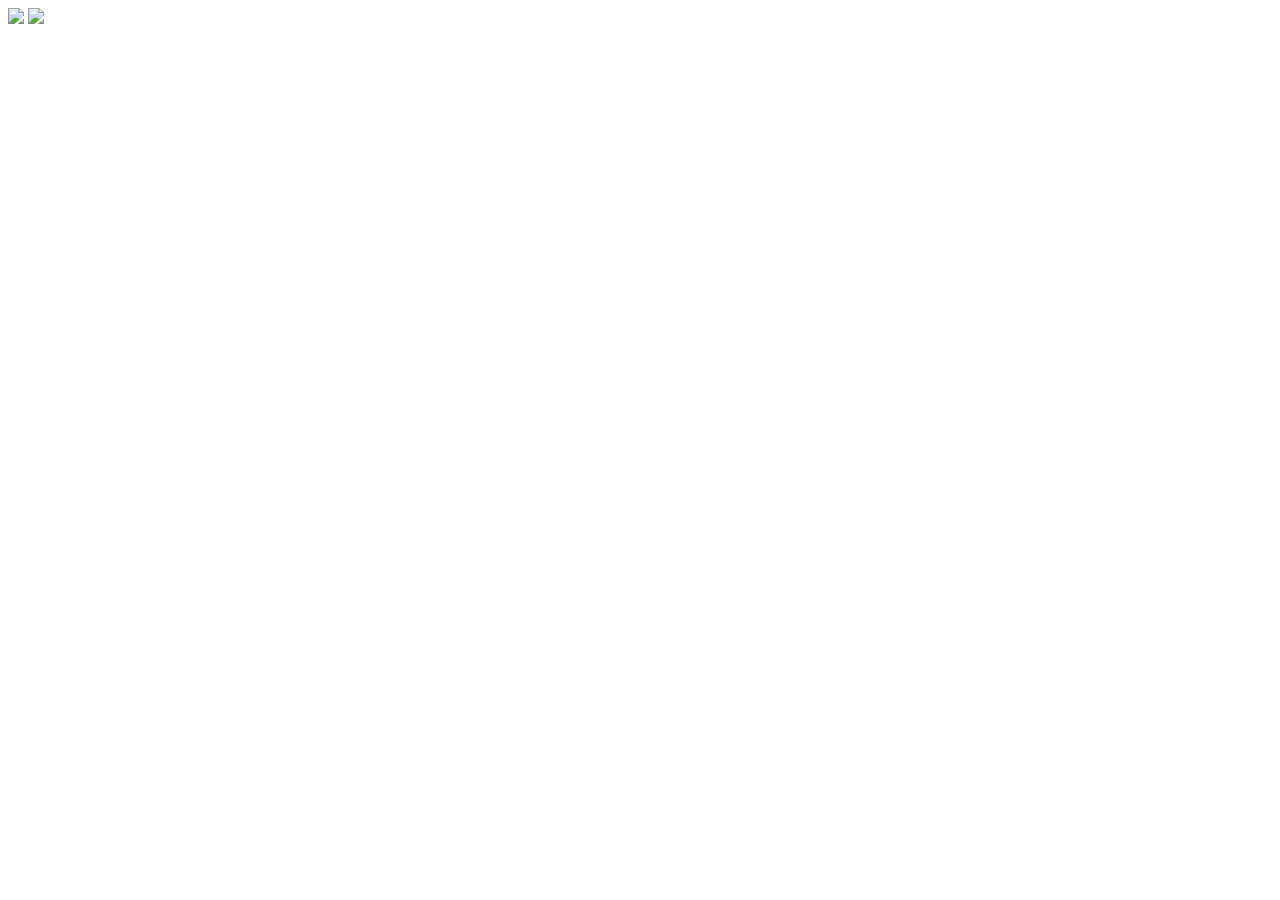
==== entrada.html @ 6cbd9f75 "Create entrada.html" ====
<html>



<head>

  <title>PHP POKEMON</title>

</head>


<script type="text/javascript"></script>
<script>
  function redireccionar() {
    window.location.href = "index.html";
  }



</script>
<link rel="stylesheet" href="entrada.css" type="text/css">



<body>
  <img id="logo" src="imagenes/logo.png">
  <img onclick="redireccionar()" id="pk" src="imagenes/pokeball.jpg">



</body>

</html>
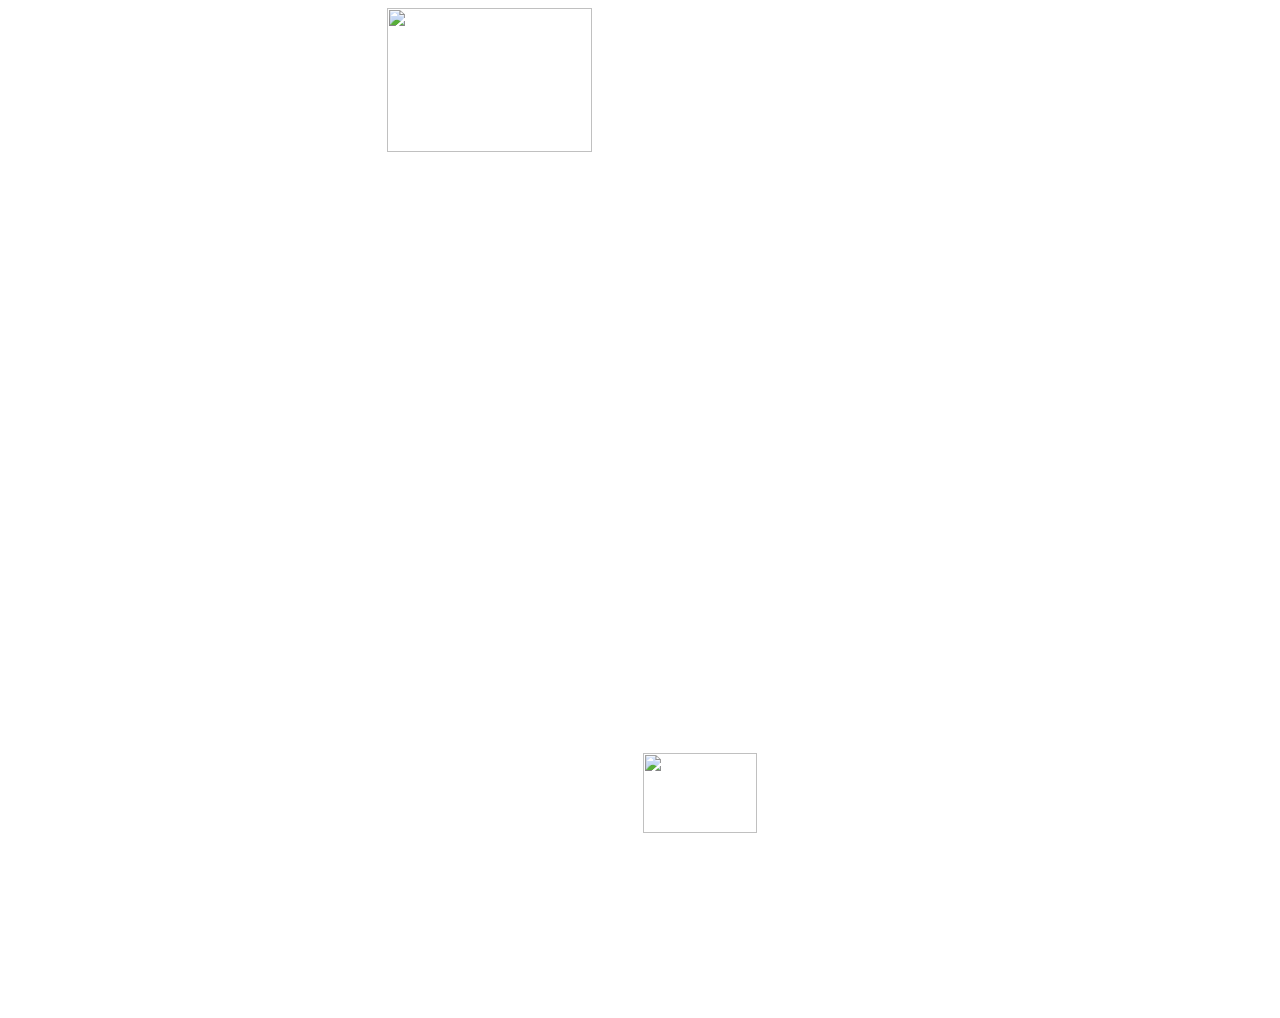
==== commit 42a0bfdd: "Add files via upload" ====
--- a/entrada.html
+++ b/entrada.html
@@ -30,4 +30,4 @@
 
 </body>
 
-</html>
+</html>--- a/entrada.css
+++ b/entrada.css
@@ -0,0 +1,11 @@
+#pk {
+      position: absolute;
+      width: 40%;
+}
+
+#logo {
+      position: relative;
+      width: 30%;
+      top: 745px;
+      left: 635px;
+}